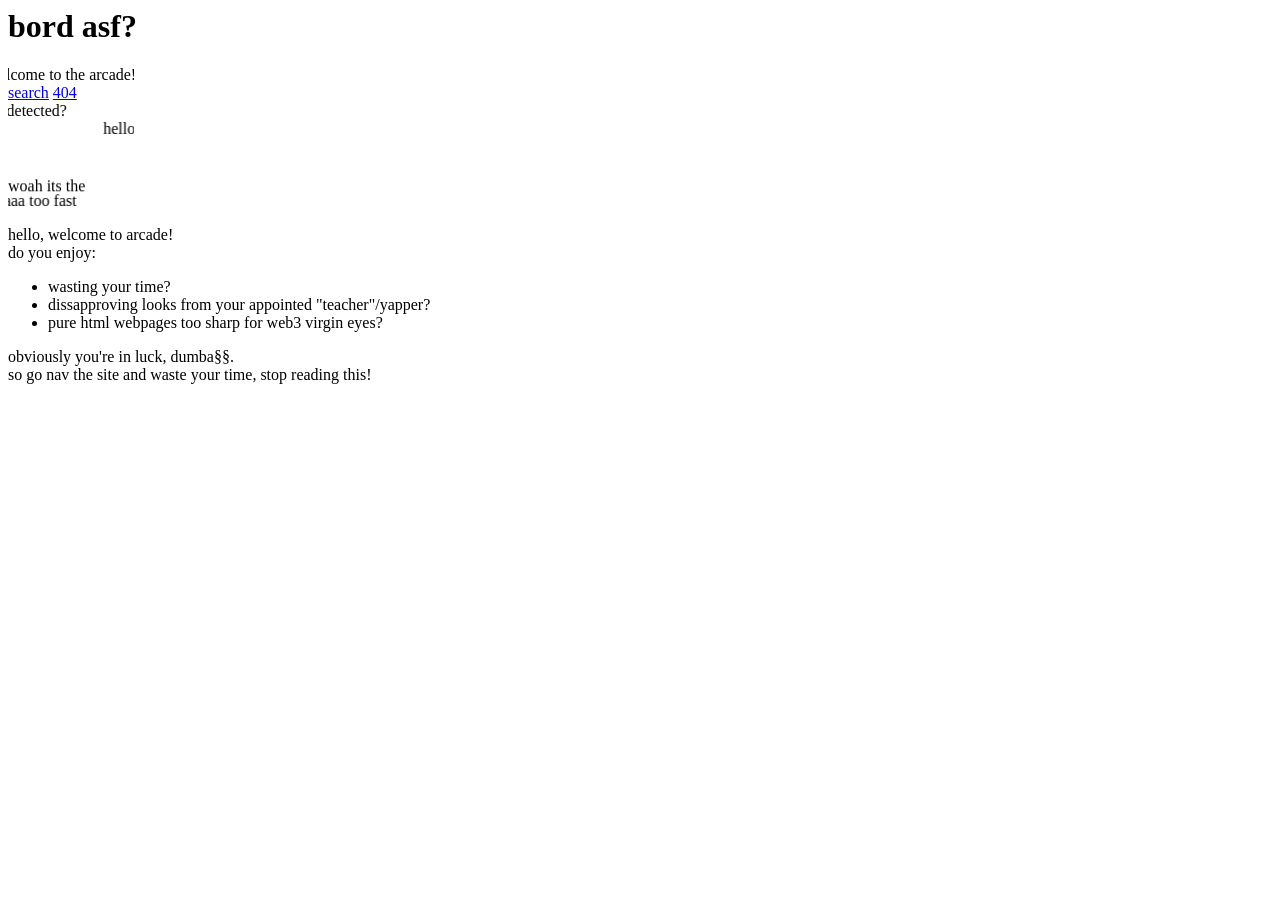
==== docs/index.html @ 5a6f531f "Create index.html" ====
<html>
<head>
  <link rel="stylesheet" href="/docs/styles.css">
</head>
  <body>
  <h1>bord asf?</h1>
  <marquee width="10%" scrollamount="10">welcome to the arcade!</marquee>
  <nav>
    <a href="/approx/">search</a>
    <a href="/blank/">404</a>
  </nav>
  <marquee width="10%" behavior="scroll" direction="left" scrollamount="20">i wonder if curses will be detected?</marquee><br>
  <marquee width="10%" behavior="scroll" direction="right" scrollamount="12">hello worldy</marquee><br>
  <marquee width="10%" behavior="scroll" direction="up" scrollamount="1">woah its the information highway</marquee><br>
  <marquee width="10%" behavior="scroll" direction="right" scrollamount="50">aaaa too fast</marquee><br>
  <p>hello, welcome to arcade! <br>do you enjoy:</p>
  <ul>
  <li>wasting your time?</li>
  <li>dissapproving looks from your appointed "teacher"/yapper?</li>
  <li>pure html webpages too sharp for web3 virgin eyes?</li>
  </ul>
  <p>obviously you're in luck, dumba§§.<br>so go nav the site and waste your time, stop reading this!</p>
  </body>
</html>
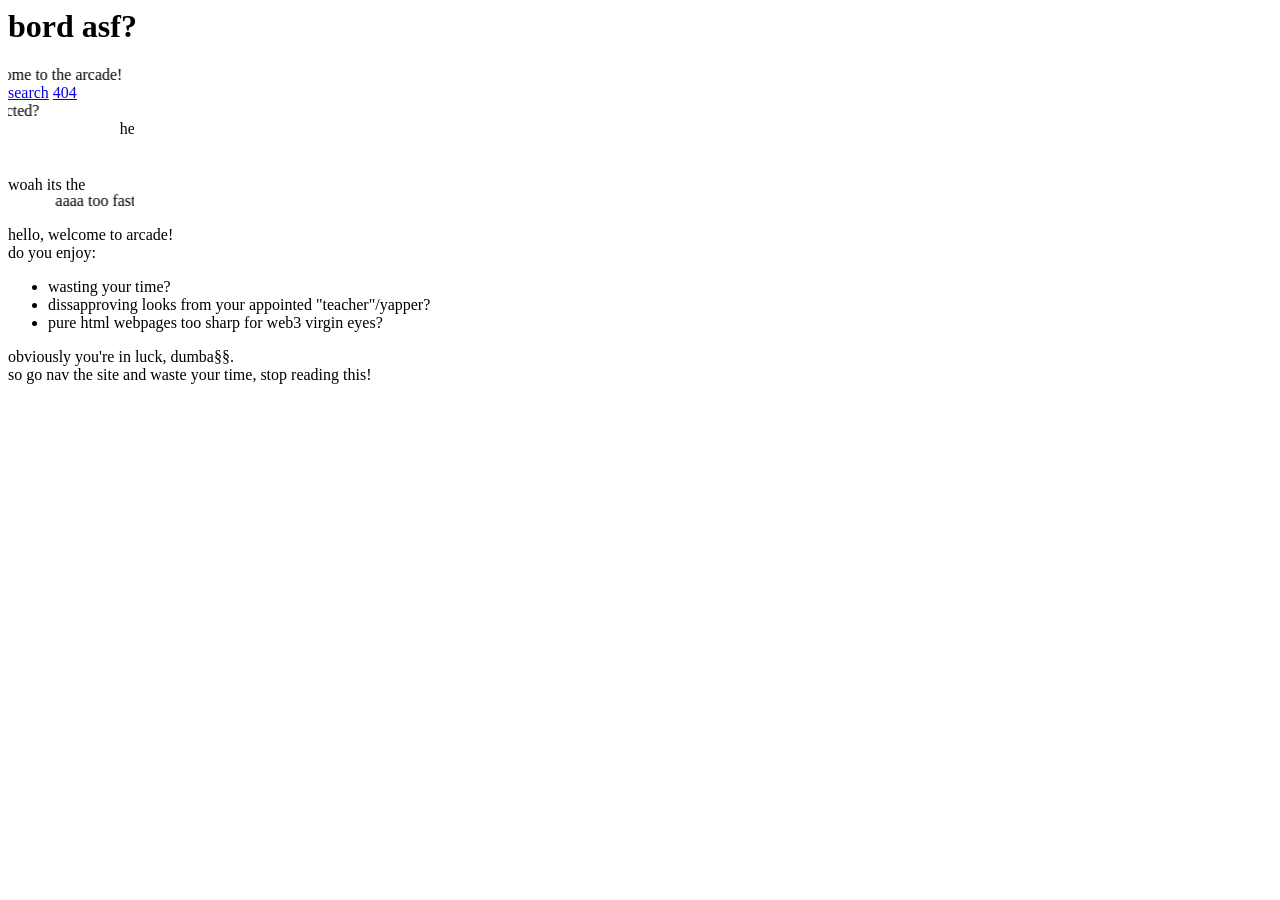
==== commit af13c6ca: "Update index.html" ====
--- a/docs/index.html
+++ b/docs/index.html
@@ -1,6 +1,6 @@
 <html>
 <head>
-  <link rel="stylesheet" href="/docs/styles.css">
+  <link rel="stylesheet" href="styles.css">
 </head>
   <body>
   <h1>bord asf?</h1>
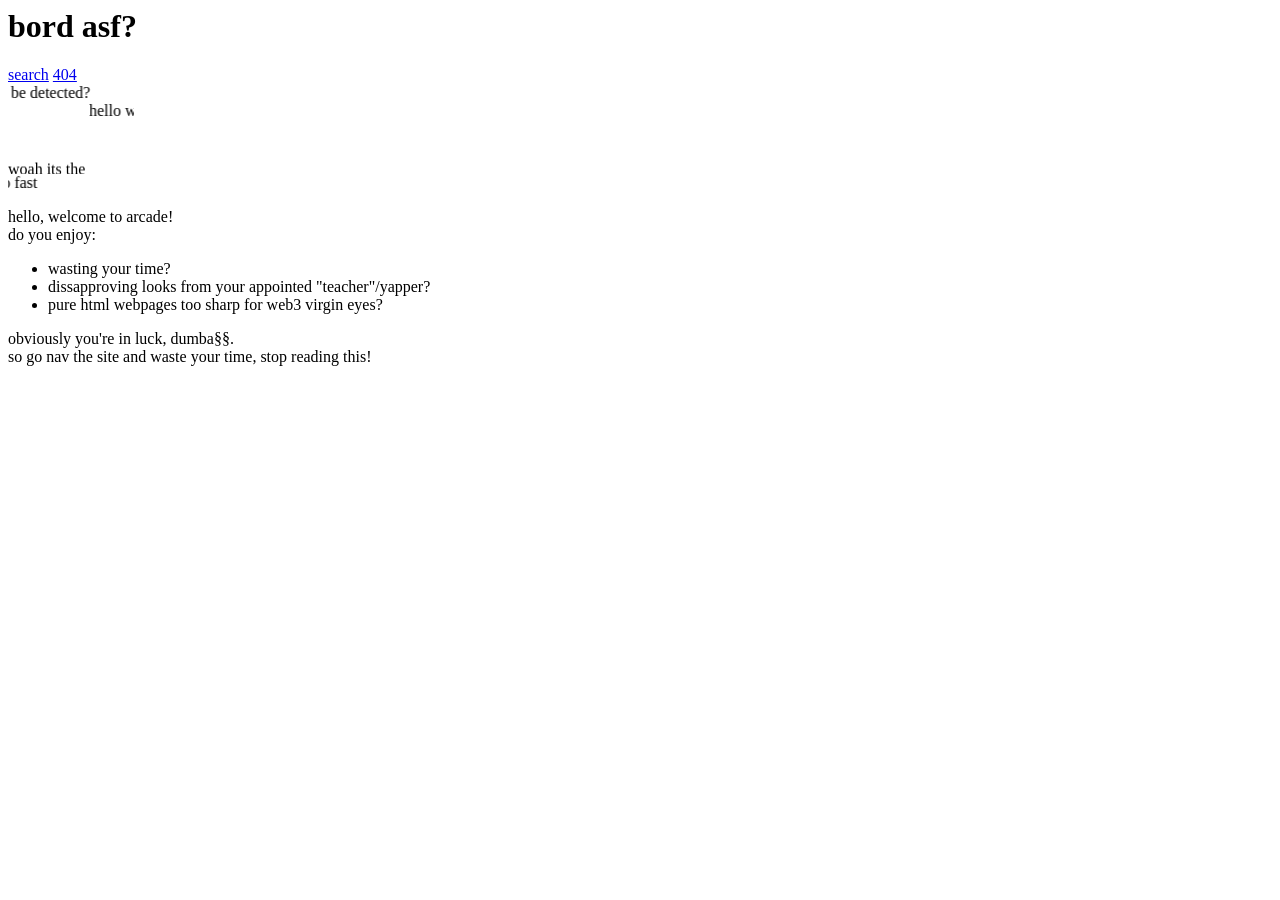
==== commit f00e3ccd: "Update index.html" ====
--- a/docs/index.html
+++ b/docs/index.html
@@ -4,7 +4,6 @@
 </head>
   <body>
   <h1>bord asf?</h1>
-  <marquee width="10%" scrollamount="10">welcome to the arcade!</marquee>
   <nav>
     <a href="/approx/">search</a>
     <a href="/blank/">404</a>
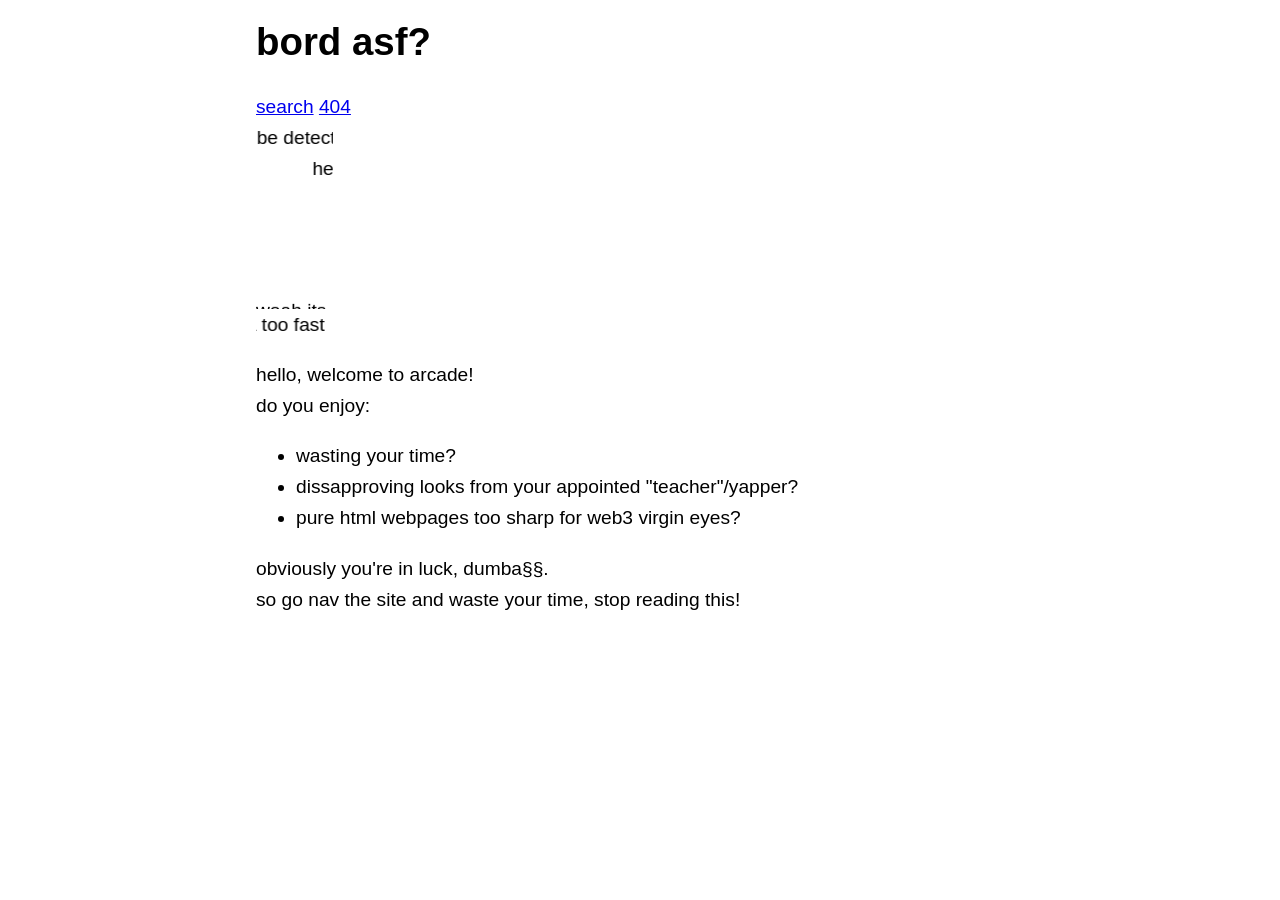
==== commit 20a1fe68: "Update index.html" ====
--- a/docs/index.html
+++ b/docs/index.html
@@ -5,8 +5,8 @@
   <body>
   <h1>bord asf?</h1>
   <nav>
-    <a href="/approx/">search</a>
-    <a href="/blank/">404</a>
+    <a href="/approx.html/">search</a>
+    <a href="/blank.html/">404</a>
   </nav>
   <marquee width="10%" behavior="scroll" direction="left" scrollamount="20">i wonder if curses will be detected?</marquee><br>
   <marquee width="10%" behavior="scroll" direction="right" scrollamount="12">hello worldy</marquee><br>
--- a/docs/styles.css
+++ b/docs/styles.css
@@ -0,0 +1 @@
+@media (prefers-color-scheme: dark){body {background:#000}}body{margin:1em auto;max-width:40em;padding:0 .62em 3.24em;font:1.2em/1.62 sans-serif}h1,h2,h3 {line-height:1.2}@media print{body{max-width:none}}
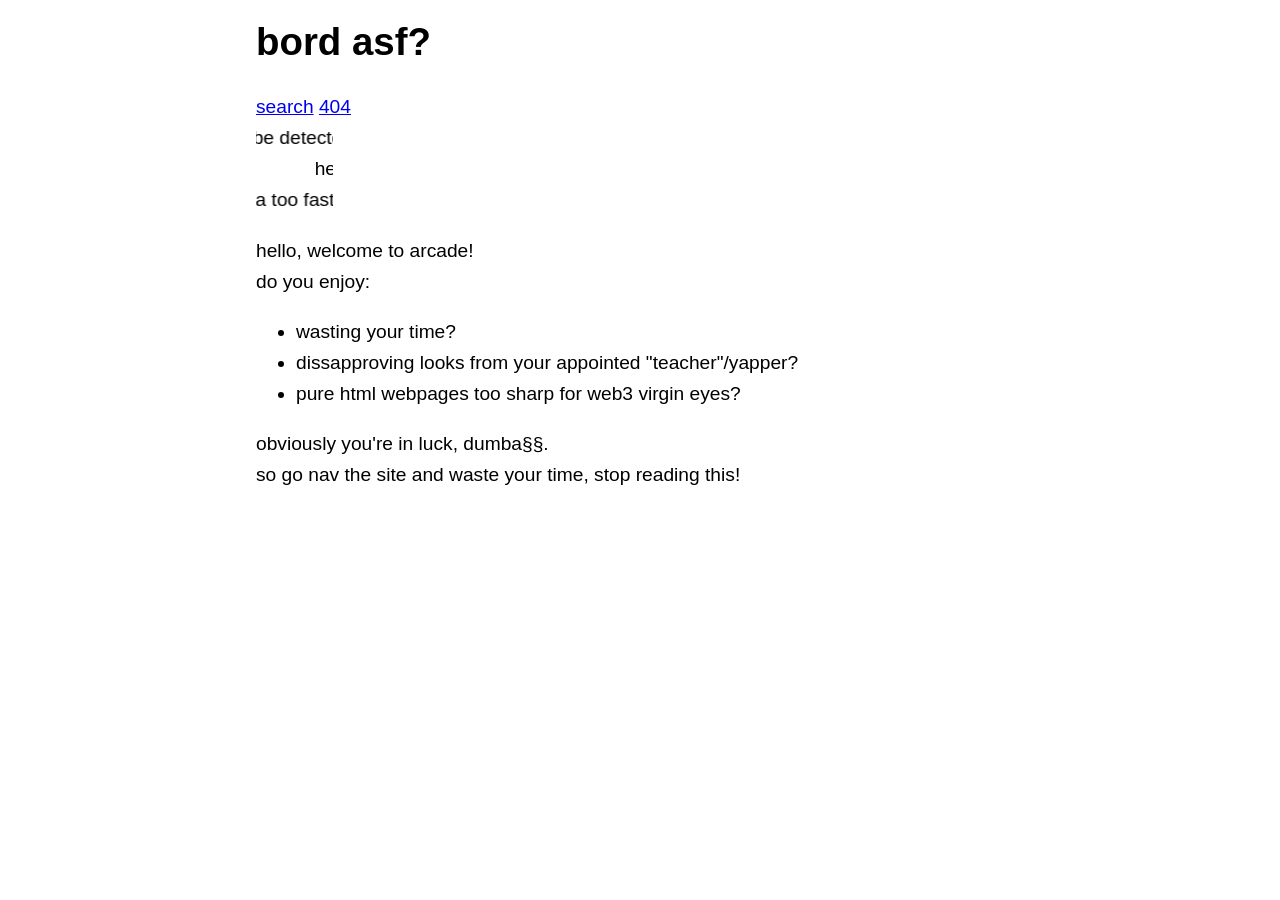
==== commit 9f6de289: "Update index.html" ====
--- a/docs/index.html
+++ b/docs/index.html
@@ -5,12 +5,11 @@
   <body>
   <h1>bord asf?</h1>
   <nav>
-    <a href="/approx.html/">search</a>
-    <a href="/blank.html/">404</a>
+    <a href="/approx">search</a>
+    <a href="/blank">404</a>
   </nav>
   <marquee width="10%" behavior="scroll" direction="left" scrollamount="20">i wonder if curses will be detected?</marquee><br>
   <marquee width="10%" behavior="scroll" direction="right" scrollamount="12">hello worldy</marquee><br>
-  <marquee width="10%" behavior="scroll" direction="up" scrollamount="1">woah its the information highway</marquee><br>
   <marquee width="10%" behavior="scroll" direction="right" scrollamount="50">aaaa too fast</marquee><br>
   <p>hello, welcome to arcade! <br>do you enjoy:</p>
   <ul>
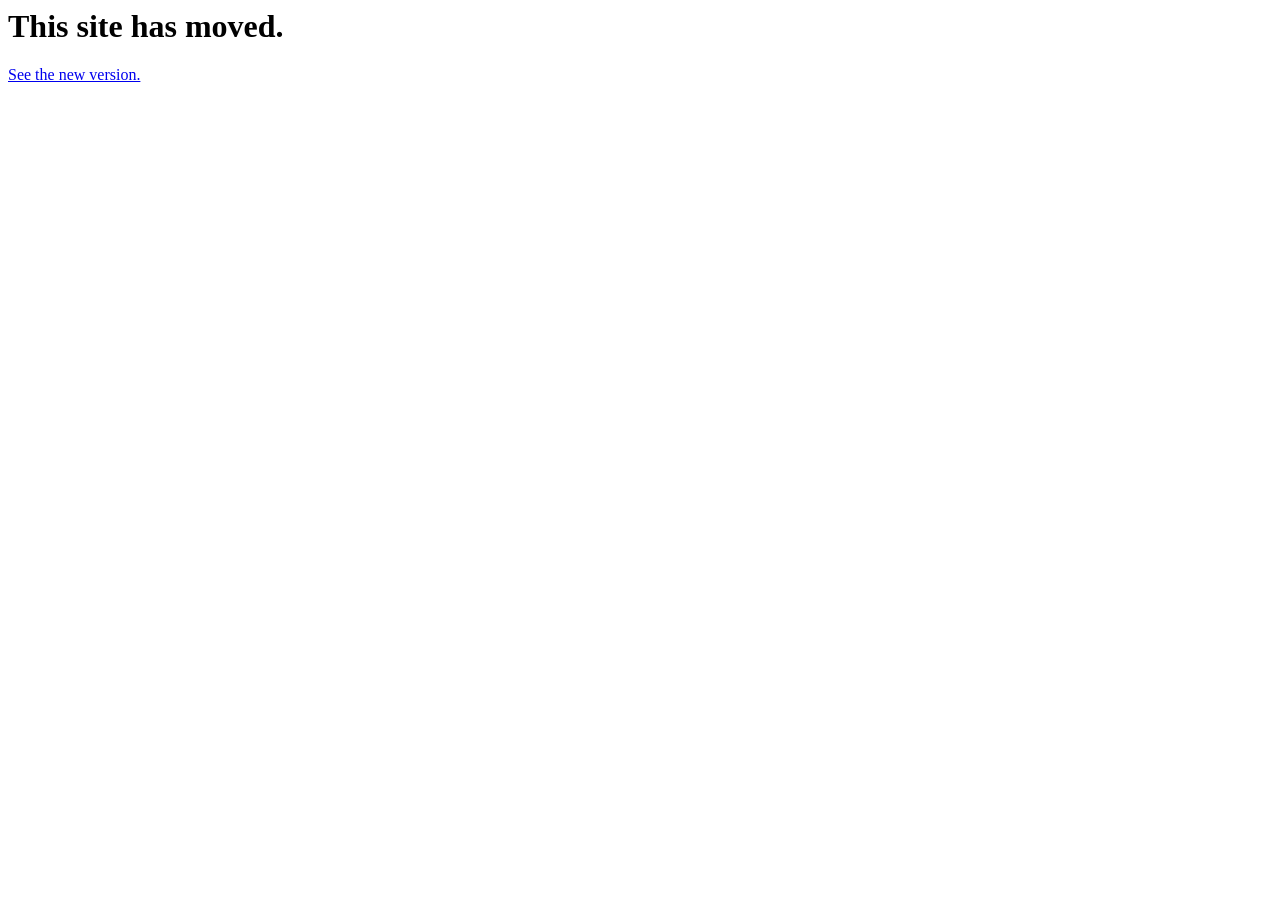
==== commit 2c99e954: "Update index.html" ====
--- a/docs/index.html
+++ b/docs/index.html
@@ -1,22 +1,9 @@
 <html>
 <head>
-  <link rel="stylesheet" href="styles.css">
+  <link rel="stylesheet" href="https://right-unequaled-erica.glitch.me/style.css">
 </head>
   <body>
-  <h1>bord asf?</h1>
-  <nav>
-    <a href="/approx">search</a>
-    <a href="/blank">404</a>
-  </nav>
-  <marquee width="10%" behavior="scroll" direction="left" scrollamount="20">i wonder if curses will be detected?</marquee><br>
-  <marquee width="10%" behavior="scroll" direction="right" scrollamount="12">hello worldy</marquee><br>
-  <marquee width="10%" behavior="scroll" direction="right" scrollamount="50">aaaa too fast</marquee><br>
-  <p>hello, welcome to arcade! <br>do you enjoy:</p>
-  <ul>
-  <li>wasting your time?</li>
-  <li>dissapproving looks from your appointed "teacher"/yapper?</li>
-  <li>pure html webpages too sharp for web3 virgin eyes?</li>
-  </ul>
-  <p>obviously you're in luck, dumba§§.<br>so go nav the site and waste your time, stop reading this!</p>
+    <h1>This site has moved.</h1>
+    <a href="https://right-unequaled-erica.glitch.me/">See the new version.</a>
   </body>
 </html>
